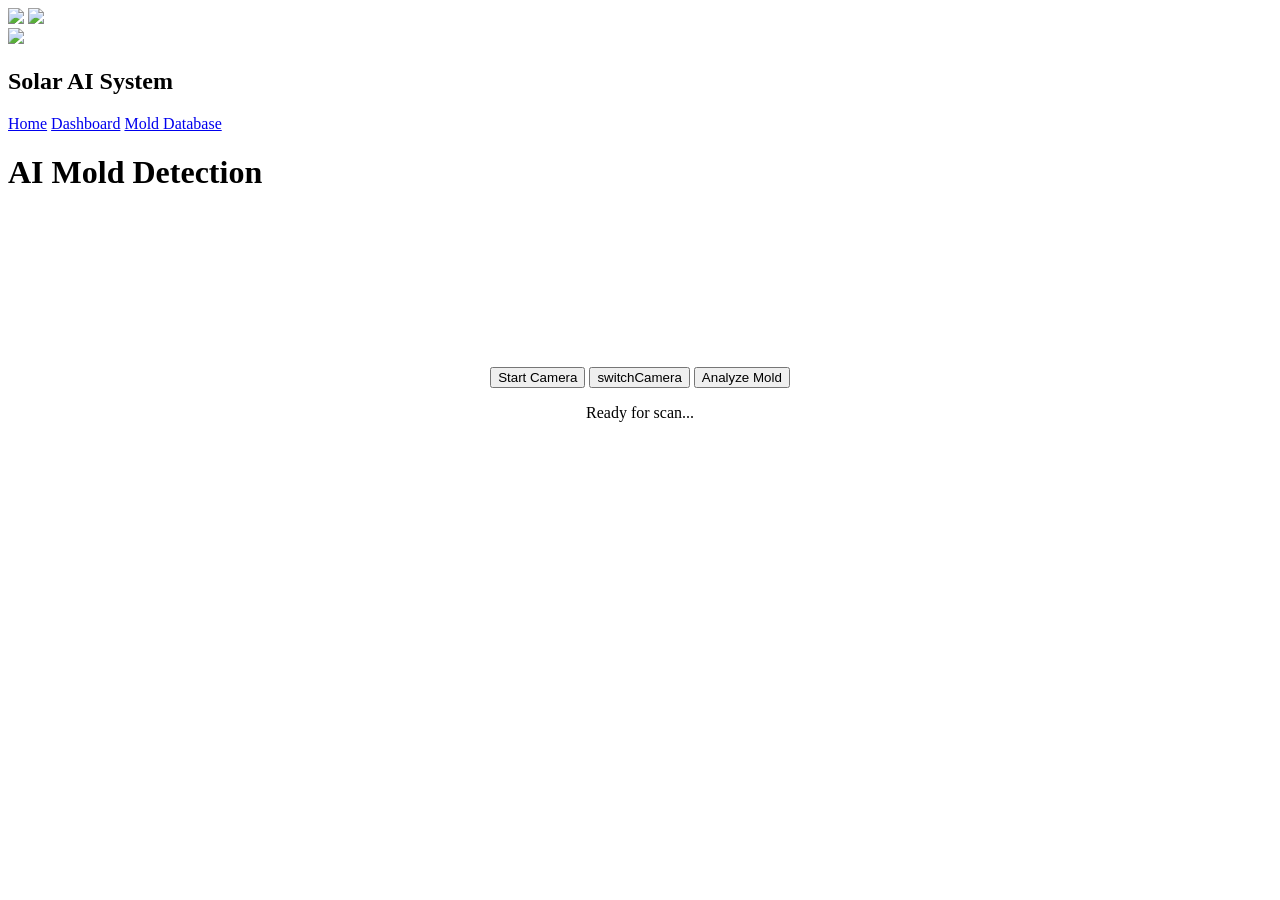
==== ai-detection.html @ dea1b7ee "Add files via upload" ====
<!DOCTYPE html>
<html>
<head>
<meta charset="UTF-8">
<meta name="viewport" content="width=device-width, initial-scale=1">
<title>AI Detection</title>

<link rel="stylesheet" href="css/style.css">
</head>

<body>
<img src="https://png.pngtree.com/png-vector/20190121/ourmid/pngtree-green-big-tree-trees-design-diagram-png-image_516996.png" class="tree-left">
<img src="https://png.pngtree.com/png-vector/20190121/ourmid/pngtree-green-big-tree-trees-design-diagram-png-image_516996.png" class="tree-right">
<div class="leaf-container"></div>

<nav>
<div class="logo">
<img src="images/logo.png">
<h2>Solar AI System</h2>
</div>

<div>
<a href="index.html">Home</a>
<a href="dashboard.html">Dashboard</a>
<a href="mold-database.html">Mold Database</a>
</div>
</nav>

<h1 class="title">AI Mold Detection</h1>

<div class="camera-box">
<video id="camera" autoplay></video>
</div>

<center>
<button class="main-btn" onclick="startCamera()">Start Camera</button>
<button class="main-btn" onclick="switchCamera()">switchCamera</button>
<button class="main-btn" onclick="analyze()">Analyze Mold</button>

<p id="result">Ready for scan...</p>
<canvas id="snapshot" style="display:none;"></canvas>
</center>
<script src="js/teachablemachine-image.min.js"></script>
<script src="js/script.js"></script>
</body>
</html>
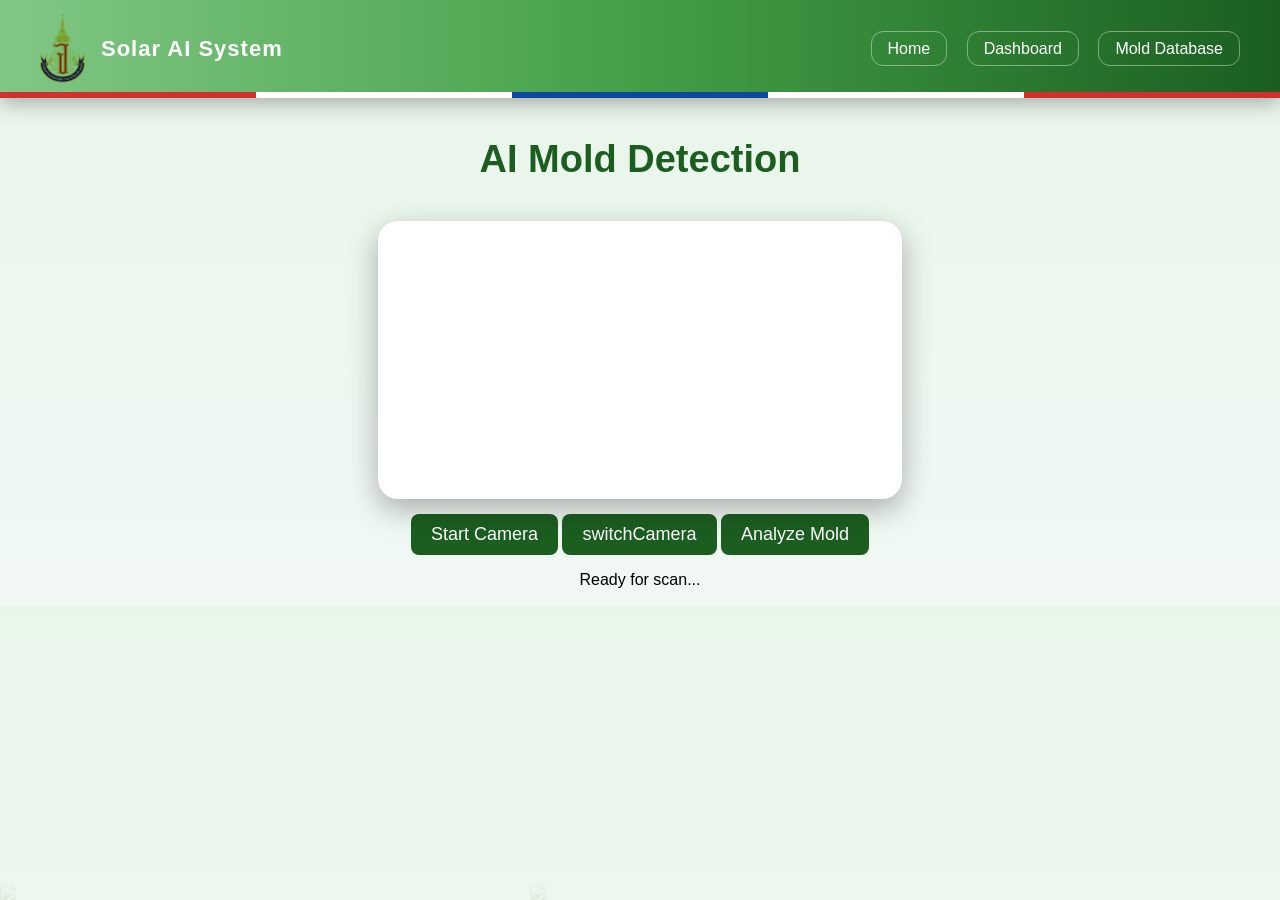
==== commit 20a9ac19: "Update ai-detection.html" ====
--- a/ai-detection.html
+++ b/ai-detection.html
@@ -1,11 +1,15 @@
 <!DOCTYPE html>
 <html>
 <head>
-<meta charset="UTF-8">
-<meta name="viewport" content="width=device-width, initial-scale=1">
-<title>AI Detection</title>
+  <meta charset="UTF-8">
+  <meta name="viewport" content="width=device-width, initial-scale=1">
+  <title>AI Detection</title>
 
-<link rel="stylesheet" href="css/style.css">
+  <link rel="stylesheet" href="css/style.css">
+
+  <!-- Load TensorFlow.js first (match version in model metadata) -->
+  <script src="https://cdn.jsdelivr.net/npm/@tensorflow/tfjs@1.7.4/dist/tf.min.js"></script>
+
 </head>
 
 <body>
@@ -43,4 +47,4 @@
 <script src="js/teachablemachine-image.min.js"></script>
 <script src="js/script.js"></script>
 </body>
-</html>+</html>
--- a/css/style.css
+++ b/css/style.css
@@ -0,0 +1,578 @@
+/* PAGE */
+
+body{
+font-family:Arial;
+margin:0;
+
+/* เขียวอ่อนนุ่มขึ้น */
+background:linear-gradient(#e8f5e9,#f1f8f4);
+
+animation:fadePage 0.8s;
+
+overflow-x:hidden;
+}
+
+
+/* NAVBAR */
+
+nav{
+display:flex;
+justify-content:space-between;
+align-items:center;
+
+padding:15px 40px;
+
+/* เขียวอ่อน → เขียวเข้ม ชัดขึ้น */
+background:linear-gradient(
+90deg,
+#81c784,
+#43a047,
+#1b5e20
+);
+
+color:white;
+
+box-shadow:0 5px 20px rgba(0,0,0,0.3);
+
+position:relative;
+}
+
+/* 🇹🇭 ธงชาติไทย */
+
+nav::after{
+content:"";
+position:absolute;
+bottom:0;
+left:0;
+width:100%;
+height:6px;
+
+background:linear-gradient(
+to right,
+#d32f2f 20%,
+white 20% 40%,
+#0d47a1 40% 60%,
+white 60% 80%,
+#d32f2f 80%
+);
+}
+
+
+/* LOGO AREA */
+
+.logo{
+display:flex;
+align-items:center;
+gap:16px;
+
+/* ดุ๊กดิ๊กเนียนขึ้น */
+animation:logoFloat 3s ease-in-out infinite;
+}
+
+.logo img{
+width:45px;
+
+/* ลบพื้นหลัง + ทำให้ชัด */
+background:none;
+mix-blend-mode:multiply;
+filter:contrast(1.2) saturate(1.1);
+}
+
+.logo h2{
+font-size:22px;
+font-weight:600;
+letter-spacing:1px;
+
+/* ให้ตัวหนังสือดุ๊กดิ๊กด้วย */
+animation:logoFloat 3s ease-in-out infinite;
+}
+
+
+/* MENU BUTTON (นิ่ง แต่ดูดีขึ้น) */
+
+nav a{
+margin-left:15px;
+text-decoration:none;
+color:white;
+font-weight:500;
+
+padding:8px 16px;
+
+border-radius:12px;
+
+border:1px solid rgba(255,255,255,0.4);
+
+transition:0.25s;
+}
+
+/* hover เบาๆ (ไม่เด้งแรง) */
+
+nav a:hover{
+background:rgba(255,255,255,0.15);
+}
+
+/* click */
+
+nav a:active{
+transform:scale(0.97);
+}
+
+
+/* TITLE */
+
+.title{
+text-align:center;
+margin-top:40px;
+font-size:38px;
+color:#1b5e20;
+}
+
+
+/* HERO */
+
+.hero{
+text-align:center;
+padding:120px 20px;
+}
+
+.hero h1{
+font-size:44px;
+color:#1b5e20;
+margin-bottom:10px;
+}
+
+.hero h2{
+color:#388e3c;
+margin-bottom:20px;
+}
+
+
+/* BUTTON */
+
+.main-btn{
+margin-top:20px;
+padding:14px 32px;
+
+border:none;
+
+background:#2e7d32;
+
+color:white;
+
+font-size:18px;
+
+border-radius:30px;
+
+cursor:pointer;
+
+transition:0.3s;
+}
+
+.main-btn:hover{
+transform:scale(1.08);
+background:#1b5e20;
+box-shadow:0 10px 25px rgba(0,0,0,0.25);
+}
+
+
+/* HERO ICON */
+
+.hero img{
+transition:0.3s;
+margin:10px;
+}
+
+.hero img:hover{
+transform:scale(1.2) rotate(5deg);
+}
+
+
+/* DASHBOARD */
+
+.dashboard{
+display:flex;
+justify-content:center;
+gap:40px;
+margin-top:40px;
+flex-wrap:wrap;
+}
+
+
+/* CARD */
+
+.card{
+background:white;
+padding:30px;
+border-radius:20px;
+
+box-shadow:0 10px 25px rgba(0,0,0,0.15);
+
+text-align:center;
+width:220px;
+
+transition:0.3s;
+}
+
+.card:hover{
+transform:translateY(-6px);
+}
+
+.value{
+font-size:30px;
+font-weight:bold;
+}
+
+.green{
+color:#2e7d32;
+}
+
+
+/* CHART */
+
+.chart-container{
+width:80%;
+margin:auto;
+margin-top:40px;
+
+background:white;
+padding:30px;
+
+border-radius:20px;
+
+box-shadow:0 10px 25px rgba(0,0,0,0.15);
+}
+
+
+/* CAMERA */
+
+.camera-box{
+width:90%;
+max-width:500px;
+
+margin:auto;
+margin-top:40px;
+
+background:white;
+
+padding:12px;
+
+border-radius:20px;
+
+box-shadow:0 10px 30px rgba(0,0,0,0.3);
+}
+
+#camera{
+width:100%;
+border-radius:15px;
+}
+
+
+/* MOLD GRID */
+
+.mold-grid{
+display:grid;
+grid-template-columns:repeat(auto-fit,minmax(250px,1fr));
+gap:40px;
+padding:50px;
+}
+
+
+/* MOLD CARD */
+
+.mold-btn{
+text-decoration:none;
+color:black;
+
+background:white;
+
+border-radius:20px;
+
+padding:30px;
+
+text-align:center;
+
+box-shadow:0 10px 25px rgba(0,0,0,0.2);
+
+transition:0.35s;
+}
+
+.mold-btn img{
+width:160px;
+display:block;
+margin:auto;
+margin-bottom:15px;
+}
+
+.mold-btn:hover{
+transform:scale(1.06);
+box-shadow:0 20px 40px rgba(0,0,0,0.25);
+}
+
+
+/* DETAIL PAGE */
+
+.detail-container{
+max-width:900px;
+margin:auto;
+margin-top:70px;
+text-align:center;
+}
+
+.detail-img{
+width:320px;
+border-radius:20px;
+
+box-shadow:0 20px 40px rgba(0,0,0,0.35);
+
+margin-bottom:30px;
+}
+
+.detail-box{
+background:white;
+padding:40px;
+
+border-radius:20px;
+
+box-shadow:0 10px 30px rgba(0,0,0,0.2);
+
+line-height:1.8;
+text-align:left;
+}
+
+
+/* SOLAR */
+
+input[type=range]{
+width:300px;
+}
+
+
+/* 🍃 ใบไม้ */
+
+.leaf{
+position:fixed;
+top:-50px;
+width:30px;
+opacity:0.8;
+animation:fall linear infinite;
+}
+
+@keyframes fall{
+0%{
+transform:translateY(0) rotate(0);
+opacity:1;
+}
+100%{
+transform:translateY(100vh) rotate(360deg);
+opacity:0;
+}
+}
+
+
+/* LOGO ANIMATION */
+
+@keyframes logoFloat{
+0%{transform:translateY(0);}
+50%{transform:translateY(-5px);}
+100%{transform:translateY(0);}
+}
+
+
+/* PAGE ANIMATION */
+
+@keyframes fadePage{
+from{
+opacity:0;
+transform:translateY(20px);
+}
+to{
+opacity:1;
+transform:translateY(0);
+}
+}
+.tree-left, .tree-right{
+position:fixed;
+bottom:0;
+width:750px;
+opacity:0.10;
+z-index:0;
+}
+
+.tree-left{ left:1; }
+.tree-right{ right:0; }
+/* ===== TEAM SECTION ===== */
+.team {
+  padding: 60px 20px;
+  background: #f5fff6;
+}
+/* ===== HERO ===== */
+/* ===== HERO ===== */
+.hero {
+  text-align: center;
+  padding: 80px 20px;
+}
+
+.main-title {
+  font-size: 32px;
+  color: #1b5e20;
+}
+
+.sub-title {
+  color: #2e7d32;
+}
+
+.description {
+  margin-top: 10px;
+}
+
+.main-btn {
+  margin-top: 15px;
+  padding: 10px 20px;
+  background: #1b5e20;
+  color: white;
+  border: none;
+  border-radius: 8px;
+  cursor: pointer;
+}
+
+/* ===== TEAM ===== */
+.team {
+  padding: 60px 20px;
+  background: #f5fff6;
+}
+
+.team-title {
+  text-align: center;
+  color: #1b5e20;
+  font-size: 28px;
+  margin-bottom: 40px;
+}
+
+.team-container {
+  display: flex;
+  justify-content: center;
+  flex-wrap: wrap;
+  gap: 30px;
+}
+
+/* ===== CARD ===== */
+.card {
+  text-align: center;
+}
+
+/* ===== AVATAR (แก้ปัญหาทั้งหมด) ===== */
+.avatar {
+  width: 180px;
+  height: 180px;
+
+  object-fit: cover; /* กันรูปเบี้ยว */
+  border-radius: 50%;
+
+  border: 3px solid rgb(4, 109, 0);
+  box-shadow: 0 8px 20px rgba(0,0,0,0.25);
+
+  transition: transform 0.3s ease;
+}
+
+/* hover ต้องใช้แบบนี้ จะครอบทุกคน */
+.card {
+  transform: scale(1.05);
+}
+
+/* ===== ชื่อ ===== */
+.card p {
+  margin-top: 12px;
+  display: inline-block;
+  padding: 14px 6px;
+
+  border: 2px solid #1b5e20;
+  border-radius: 20px;
+
+  background: #e8f5e9;
+  color: #1b5e20;
+
+  font-weight: bold;
+}
+
+/* ===== ป้องกันภาพแตก (ช่วยนิดหน่อย) ===== */
+.avatar {
+  image-rendering: auto;
+}
+.tree-left, .tree-right{
+position:fixed;
+bottom:0;
+width:750px;
+opacity:0.10;
+z-index:0;
+pointer-events:none; /* 🔥 แก้ปุ่มกดไม่ได้ */
+}
+/* 📱 MOBILE */
+@media (max-width:768px){
+
+nav{
+flex-direction:column;
+align-items:flex-start;
+padding:15px 20px;
+}
+
+.menu{
+display:flex;
+flex-wrap:wrap;
+gap:10px;
+margin-top:10px;
+}
+
+.menu a{
+margin:0;
+font-size:14px;
+padding:6px 12px;
+}
+
+.hero{
+padding:60px 15px;
+}
+
+.main-title{
+font-size:24px;
+}
+
+.tree-left, .tree-right{
+width:300px;
+opacity:0.07;
+}
+
+}
+/* กันทุกอย่างบังปุ่ม */
+.leaf,
+.tree-left,
+.tree-right {
+  pointer-events: none !important;
+}
+
+/* ให้ UI อยู่บนสุด */
+nav,
+.hero,
+.dashboard,
+.team,
+.mold-grid,
+.chart-container,
+.camera-box {
+  position: relative;
+  z-index: 10;
+}
+/* 📱 MOBILE FIX */
+@media (max-width: 768px){
+
+  .menu{
+    display: flex;
+    overflow-x: auto;
+    gap: 10px;
+    padding-bottom: 5px;
+  }
+
+  .menu a{
+    white-space: nowrap;
+    flex: 0 0 auto;
+  }
+
+}
